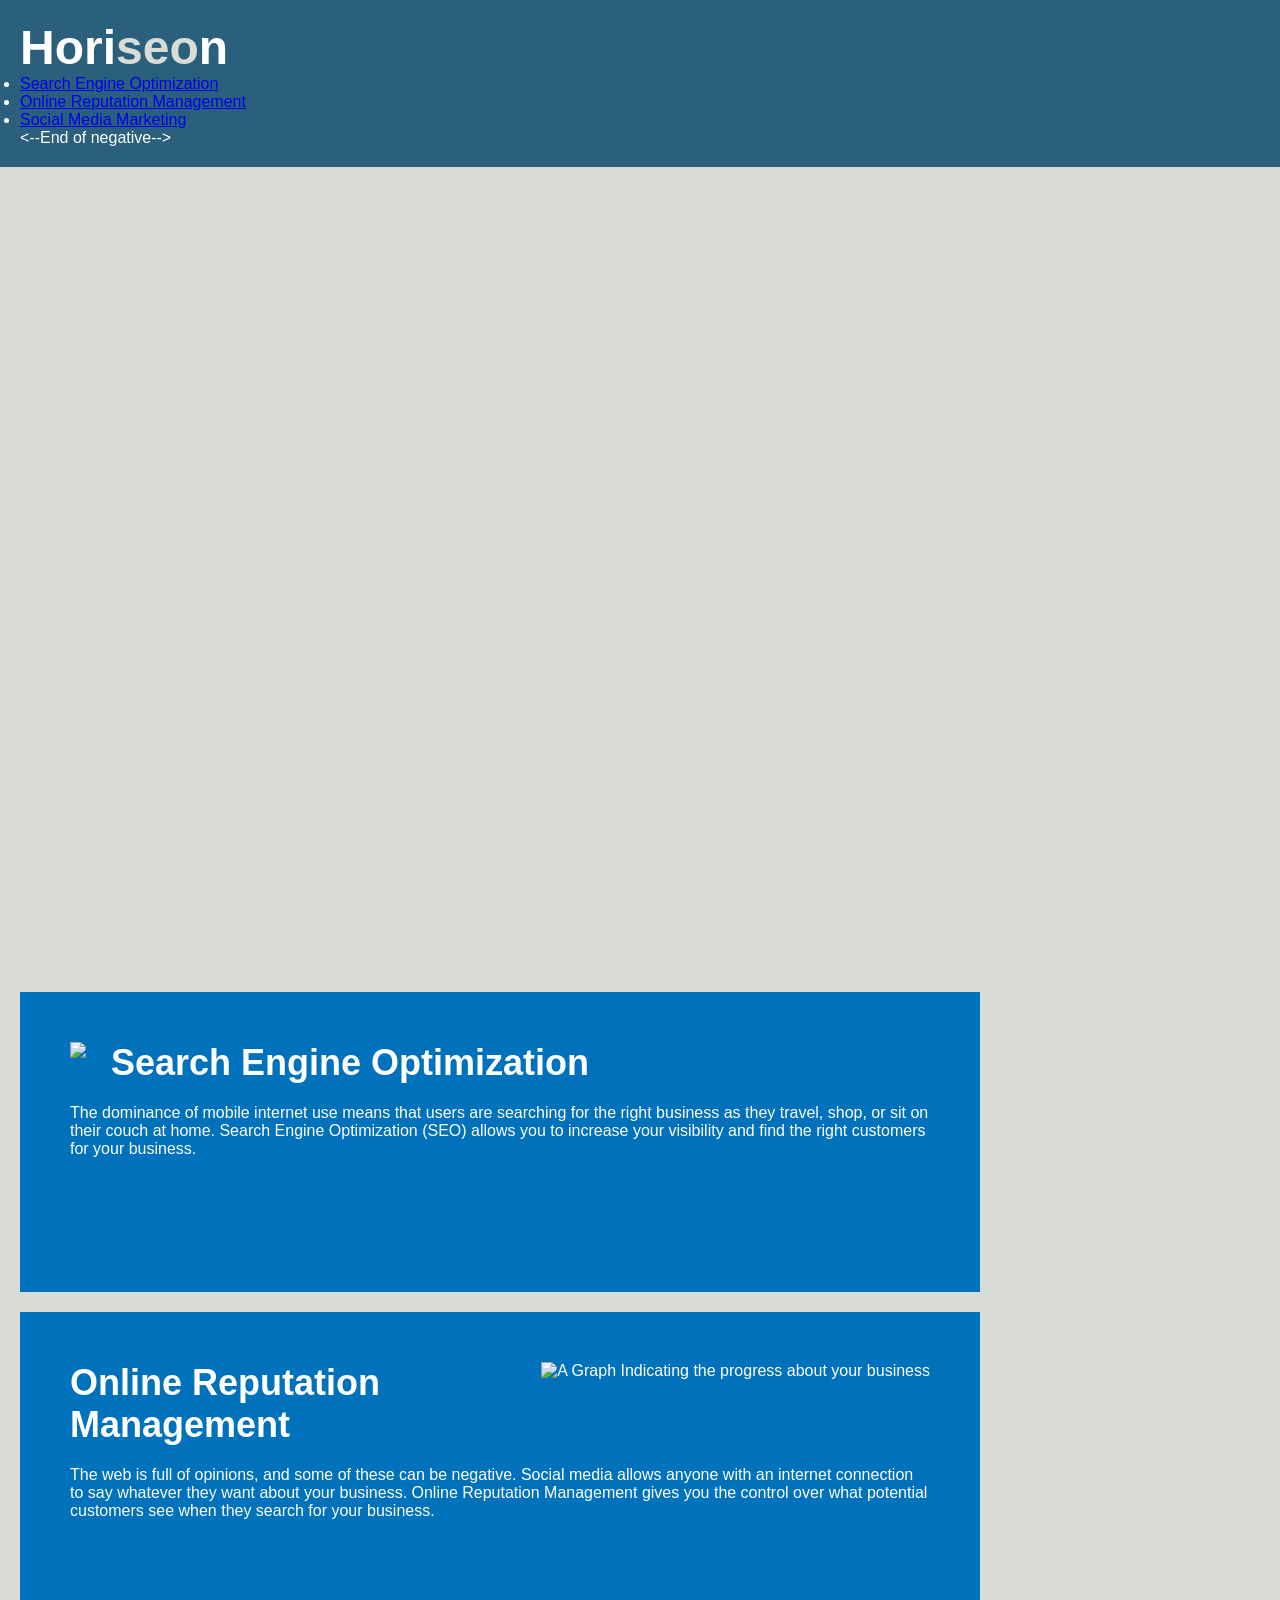
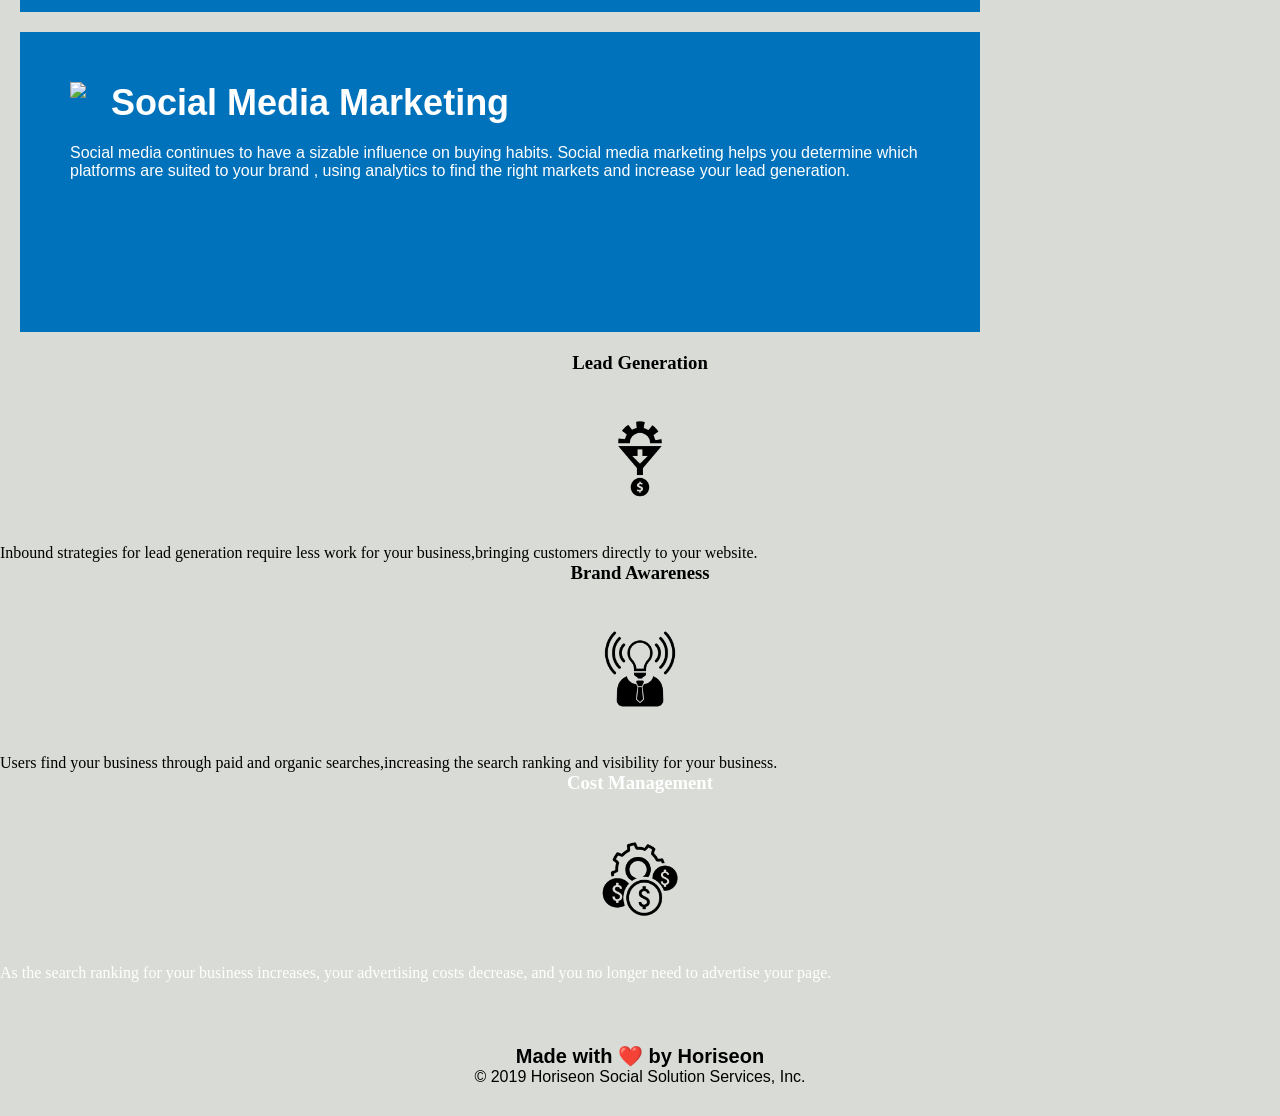
==== Develop/index.html @ e9a2b169 "added files to repository from computer" ====
<header>
<!DOCTYPE html>
<html lang="en-us">

<head>
    <meta charset="UTF-8" />
    <link rel="stylesheet" href="./assets/css/style.css">
    <title>Horiseon</title>
</head>

<body>
    <!--start of the header-->
    <header class= "header">
        <h1>Hori<span class="seo">seo</span>n</h1>
        <!--Start of navigation-->
        <nav>
            <ul>
                <li><a href="#search-engine-optimization">Search Engine Optimization</a></li>
                <li><a href="#online-reputation-management">Online Reputation Management</a></li>
                 <li><a href="#social-media-marketing">Social Media Marketing</a></li>
            </ul>
            </nav>
            <--End of negative-->
            </header>
            <!-- End of the header --> 

            <!-- Start of image -->
            <figure class="hero"></figure>
            <!-- End of the image -->


    <!-- Begining of main Section -->
    <section class="content">
        <!-- Start of the search Engine Optimization Sub Section -->
        <div id= "search-engine-optimization" class =search-engine-optimization>
            <img src="./assets/images/search-engine-optimization.jpg" class="float-left" alt=" " />
            <h2>Search Engine Optimization</h2>
            <p>
                The dominance of mobile internet use means that users are searching for the right business as they travel,
                 shop, or sit on their couch at home. 
                 Search Engine Optimization (SEO) allows you to increase your visibility and find the right customers for your business. </p>
        </div>
        <div id="online-reputation-management" class="online-reputation-management">
            <img src="./assets/images/online-reputation-management.jpg" class="float-right" alt=" A Graph Indicating the progress about your business " </>
            <h2>Online Reputation Management</h2>
            <p>The web is full of opinions, and some of these can be negative. 
                Social media allows anyone with an internet connection to say whatever they want about your business. 
                Online Reputation Management gives you the control over what potential customers see when they search for your business.</p>
        </div>
        <div id="social-media-marketing" class="social-media-marketing">
            <img src="./assets/images/social-media-marketing.jpg" class="float-left" />
            <h2>Social Media Marketing</h2>
            <p>Social media continues to have a sizable influence on buying habits. Social media marketing helps you determine which platforms are suited to your brand
                , using analytics to find the right markets and increase your lead generation.</p>
        </div>
        <!-- End of the Main Section -->
        </section>
        <!-- End of the main Section -->


    <!-- Start of the Main Side Section -->
    <aside class="benefits">
        <!-- start of the benfit Lead Sub Side Section -->
        <div class="benefit-lead">
            <h3>Lead Generation</h3>
            <img src="./assets/images/lead-generation.png" />
            <p>Inbound strategies for lead generation require less work for your business,bringing customers directly to your website.</p>
        </div>
  <!-- End of the benfit lead Side sub -->

  <!-- Start of Benfit-brand  Sub Side Section -->
        <div class="benefit-brand">
            <h3>Brand Awareness</h3>
            <img src="./assets/images/brand-awareness.png" />
            <p>Users find your business through paid and organic searches,increasing the search ranking and visibility for your business.</p>
        </div>
        <!-- Start of the Benfit-cost Sub Side Section -->
        <div class="benefit-cost">
            <h3>Cost Management</h3>
            <img src="./assets/images/cost-management.png"></img>
            <p>As the search ranking for your business increases, your advertising costs decrease, and you no longer need to advertise your page.</p>
        </div>
<!-- End of the benfi-cost side section -->

    </aside>
<!-- End of the Main Sub-Side Section -->

    <!-- Start of the Footer -->
    <footer class="footer">
        <header>
        <h2>Made with ❤️️ by Horiseon</h2>
        <p>&copy; 2019 Horiseon Social Solution Services, Inc.</p>
    </div>
</header>
</body>
</html>
---- Develop/assets/css/style.css ----
* {
    box-sizing: border-box;
    padding: 0;
    margin: 0;
}

body {
    background-color: #d9dcd6;
}

/*Start of header and navigation styling bar starts*/
.header {
    padding: 20px;
    font-family: 'Trebuchet MS', 'Lucida Sans Unicode', 'Lucida Grande', 'Lucida Sans', Arial, sans-serif;
    background-color: #2a607c;
    color: #ffffff;
}

.header h1 {
    display: inline-block;
    font-size: 48px;
}

.header h1 .seo {
    color: #d9dcd6;
}

.header div {
    padding-top: 15px;
    margin-right: 20px;
    float: right;
    font-family: 'Gill Sans', 'Gill Sans MT', Calibri, 'Trebuchet MS', sans-serif;
    font-size: 20px;
}

.header div ul {
    list-style-type: none;
}

.header div ul li {
    display: inline-block;
    margin-left: 25px;
}
/* Header and Navigation End/*

a {
    color: #ffffff;
    text-decoration: none;
}

p {
    font-size: 16px;
}

/* Hero section begins */
.hero {
    height: 800px;
    width: 100%;
    margin-bottom: 25px;
    background-image: url("../images/digital-marketing-meeting.jpg");
    background-size: cover;
    background-position: center;
}
/* Hero section Ends */

.float-left {
    float: left;
    margin-right: 25px;
}

.float-right {
    float: right;
    margin-left: 25px;
}

.content {
    width: 75%;
    display: inline-block;
    margin-left: 20px;
}

/* Elment Section and Sub Section Begin */
.search-engine-optimization
.online-reputation-management
.social-media-marketing {
    margin-right: 20px;
    padding: 20px;
    clear: both;
    float: right;
    width: 20%;
    height: 100%;
    font-family: 'Gill Sans', 'Gill Sans MT', Calibri, 'Trebuchet MS', sans-serif;
    background-color: #2589bd;
}

.search-engine-optimization img,
.online-reputation-management img,
.social-media-marketing img {
    margin-bottom: 32px;
    color: #ffffff;
}

.search-engine-optimization h2, 
.online-reputation-management h2,
.social-media-marketing h2 {
    margin-bottom: 32px;
    color: #ffffff;
}

.benefit-cost {
    margin-bottom: 32px;
    color: #ffffff;
}

.benefit-lead h3 {
    margin-bottom: 10px;
    text-align: center;
}

.benefit-brand h3 {
    margin-bottom: 10px;
    text-align: center;
}

.benefit-cost h3 {
    margin-bottom: 10px;
    text-align: center;
}

.benefit-lead img {
    display: block;
    margin: 10px auto;
    max-width: 150px;
}

.benefit-brand img {
    display: block;
    margin: 10px auto;
    max-width: 150px;
}

.benefit-cost img {
    display: block;
    margin: 10px auto;
    max-width: 150px;
}

.search-engine-optimization {
    margin-bottom: 20px;
    padding: 50px;
    height: 300px;
    font-family: 'Gill Sans', 'Gill Sans MT', Calibri, 'Trebuchet MS', sans-serif;
    background-color: #0072bb;
    color: #ffffff;
}

.online-reputation-management {
    margin-bottom: 20px;
    padding: 50px;
    height: 300px;
    font-family: 'Gill Sans', 'Gill Sans MT', Calibri, 'Trebuchet MS', sans-serif;
    background-color: #0072bb;
    color: #ffffff;
}

.social-media-marketing {
    margin-bottom: 20px;
    padding: 50px;
    height: 300px;
    font-family: 'Gill Sans', 'Gill Sans MT', Calibri, 'Trebuchet MS', sans-serif;
    background-color: #0072bb;
    color: #ffffff;
}

.search-engine-optimization img {
    max-height: 200px;
}

.online-reputation-management img {
    max-height: 200px;
}

.social-media-marketing img {
    max-height: 200px;
}

.search-engine-optimization h2 {
    margin-bottom: 20px;
    font-size: 36px;
}

.online-reputation-management h2 {
    margin-bottom: 20px;
    font-size: 36px;
}

.social-media-marketing h2 {
    margin-bottom: 20px;
    font-size: 36px;
}

.footer {
    padding: 30px;
    clear: both;
    font-family: 'Trebuchet MS', 'Lucida Sans Unicode', 'Lucida Grande', 'Lucida Sans', Arial, sans-serif;
    text-align: center;
}

.footer h2 {
    font-size: 20px;
}
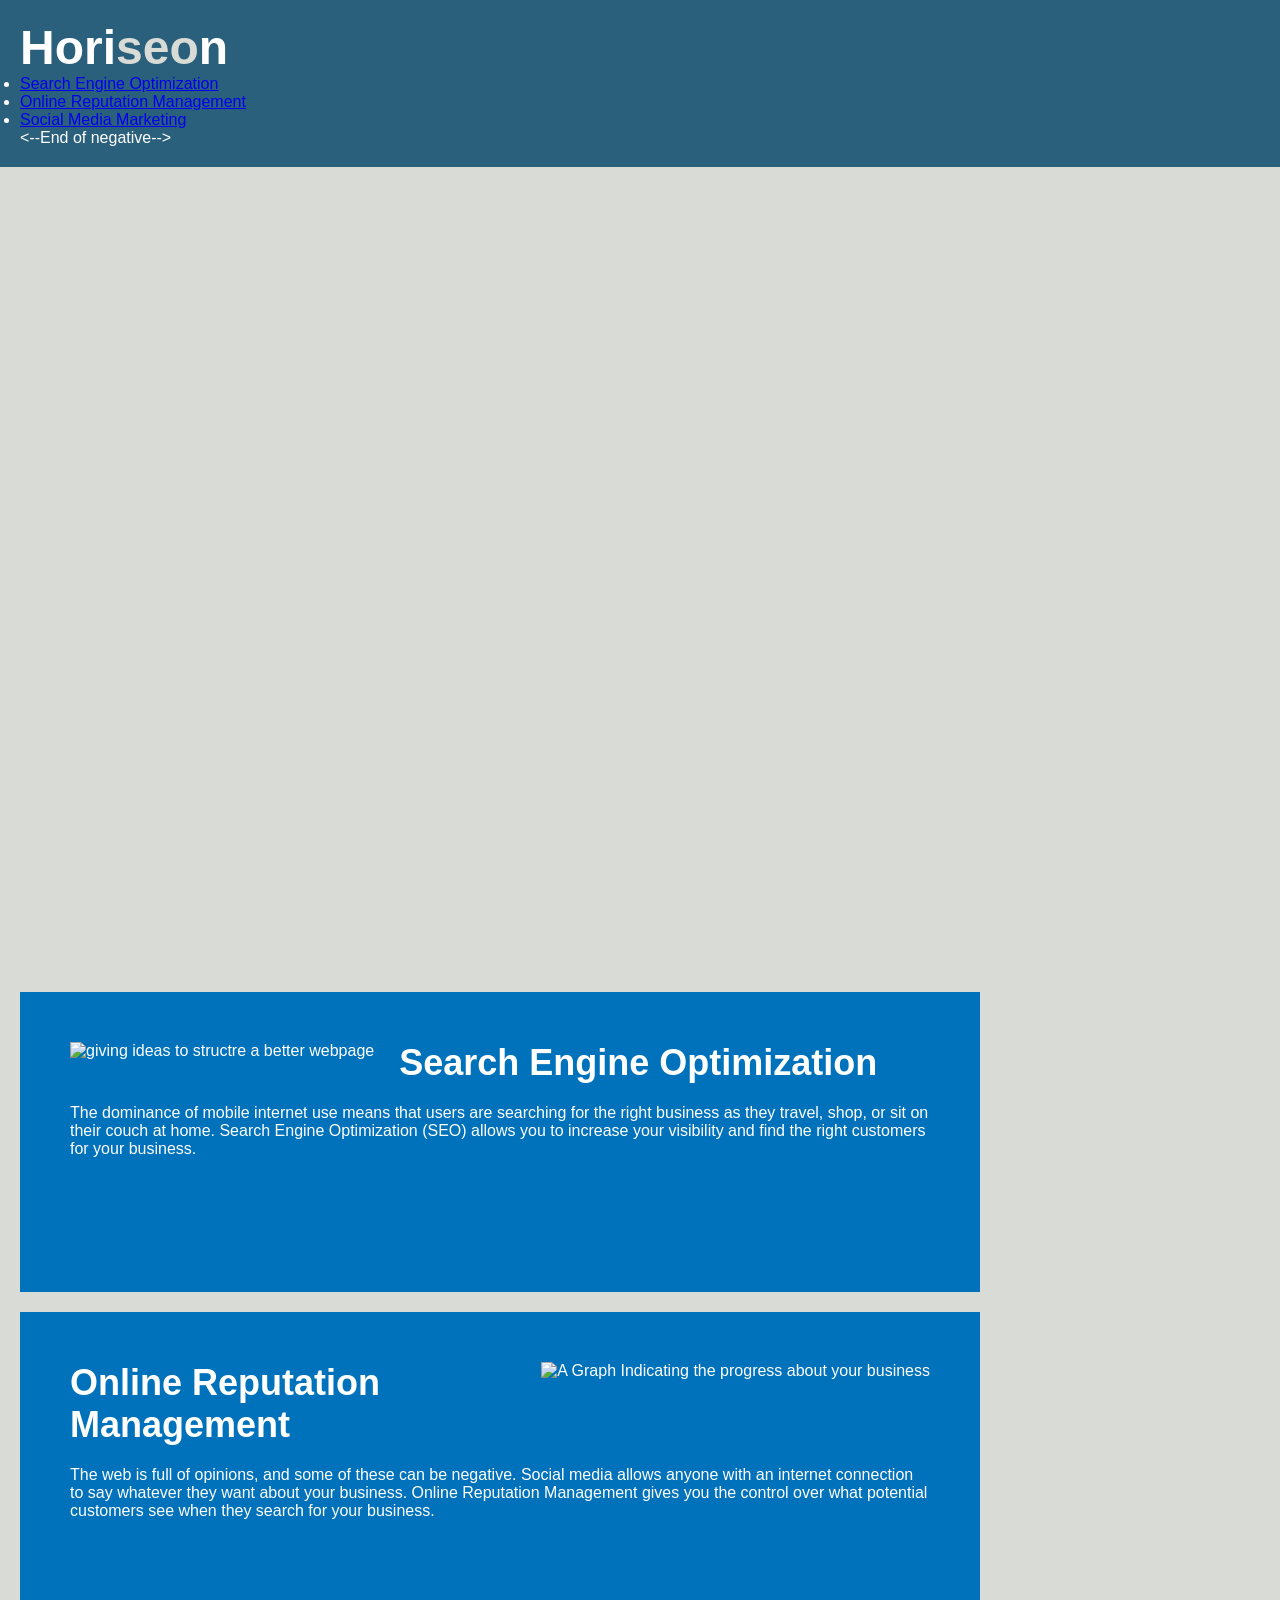
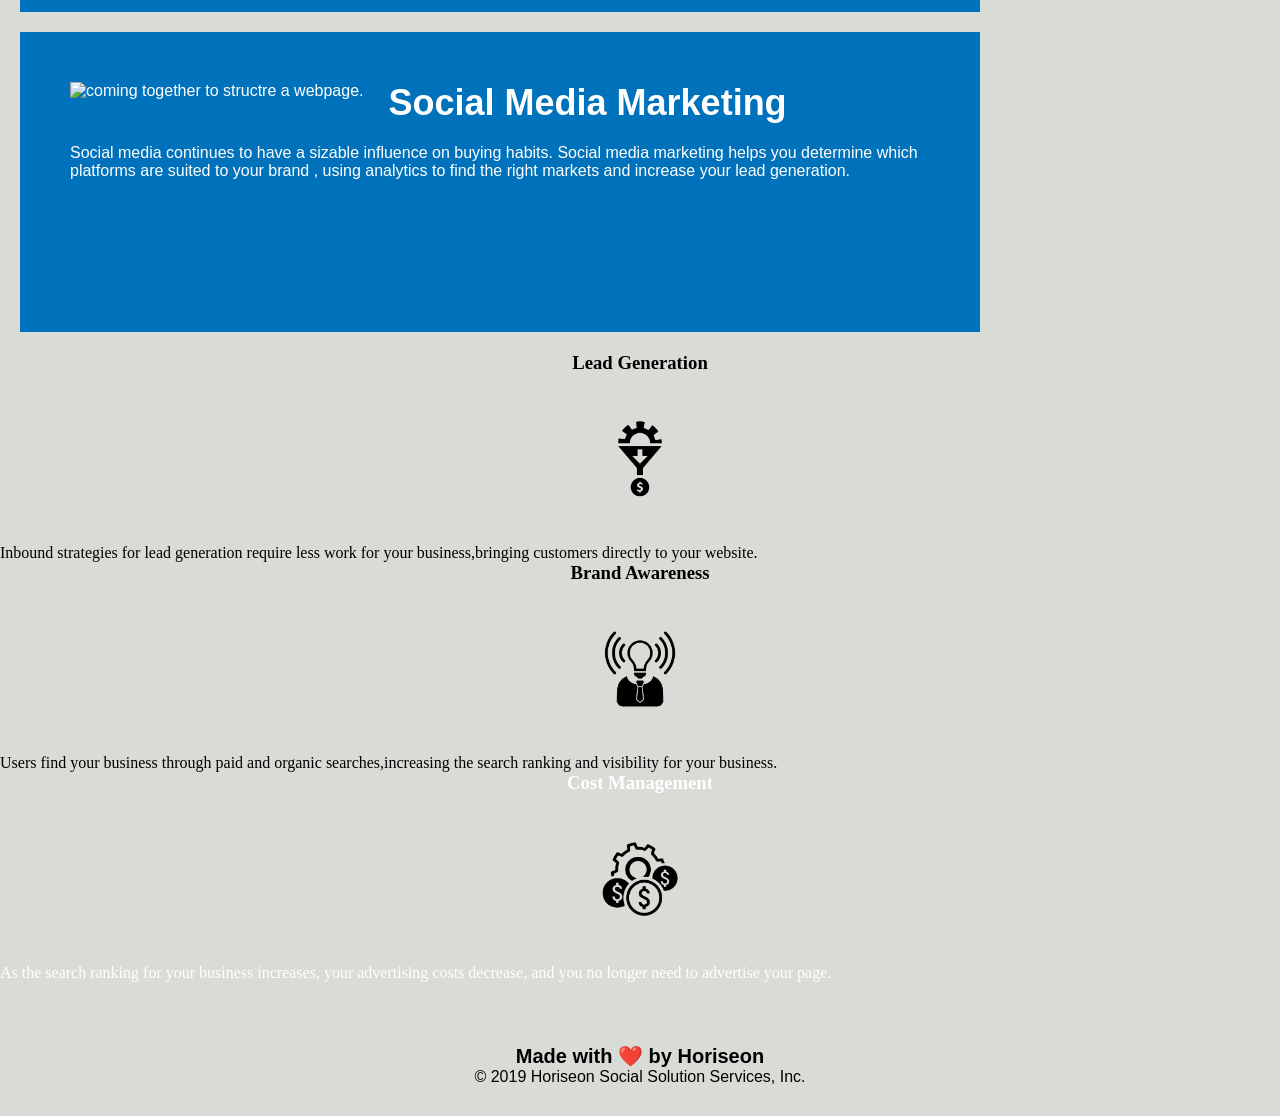
==== commit 34026cad: "Updated Read ME file" ====
--- a/Develop/index.html
+++ b/Develop/index.html
@@ -33,7 +33,7 @@
     <section class="content">
         <!-- Start of the search Engine Optimization Sub Section -->
         <div id= "search-engine-optimization" class =search-engine-optimization>
-            <img src="./assets/images/search-engine-optimization.jpg" class="float-left" alt=" " />
+            <img src="./assets/images/search-engine-optimization.jpg" class="float-left" alt=" giving ideas to structre a better webpage " />
             <h2>Search Engine Optimization</h2>
             <p>
                 The dominance of mobile internet use means that users are searching for the right business as they travel,
@@ -48,7 +48,7 @@
                 Online Reputation Management gives you the control over what potential customers see when they search for your business.</p>
         </div>
         <div id="social-media-marketing" class="social-media-marketing">
-            <img src="./assets/images/social-media-marketing.jpg" class="float-left" />
+            <img src="./assets/images/social-media-marketing.jpg" class="float-left" alt=" coming together to structre a webpage. " />
             <h2>Social Media Marketing</h2>
             <p>Social media continues to have a sizable influence on buying habits. Social media marketing helps you determine which platforms are suited to your brand
                 , using analytics to find the right markets and increase your lead generation.</p>
@@ -63,7 +63,7 @@
         <!-- start of the benfit Lead Sub Side Section -->
         <div class="benefit-lead">
             <h3>Lead Generation</h3>
-            <img src="./assets/images/lead-generation.png" />
+            <img src="./assets/images/lead-generation.png" alt="gears turn to money" /> 
             <p>Inbound strategies for lead generation require less work for your business,bringing customers directly to your website.</p>
         </div>
   <!-- End of the benfit lead Side sub -->
@@ -71,13 +71,13 @@
   <!-- Start of Benfit-brand  Sub Side Section -->
         <div class="benefit-brand">
             <h3>Brand Awareness</h3>
-            <img src="./assets/images/brand-awareness.png" />
+            <img src="./assets/images/brand-awareness.png" alt="humans having ideas" />
             <p>Users find your business through paid and organic searches,increasing the search ranking and visibility for your business.</p>
         </div>
         <!-- Start of the Benfit-cost Sub Side Section -->
         <div class="benefit-cost">
             <h3>Cost Management</h3>
-            <img src="./assets/images/cost-management.png"></img>
+            <img src="./assets/images/cost-management.png" alt="showing how working can turn into money. "></img>
             <p>As the search ranking for your business increases, your advertising costs decrease, and you no longer need to advertise your page.</p>
         </div>
 <!-- End of the benfi-cost side section -->
